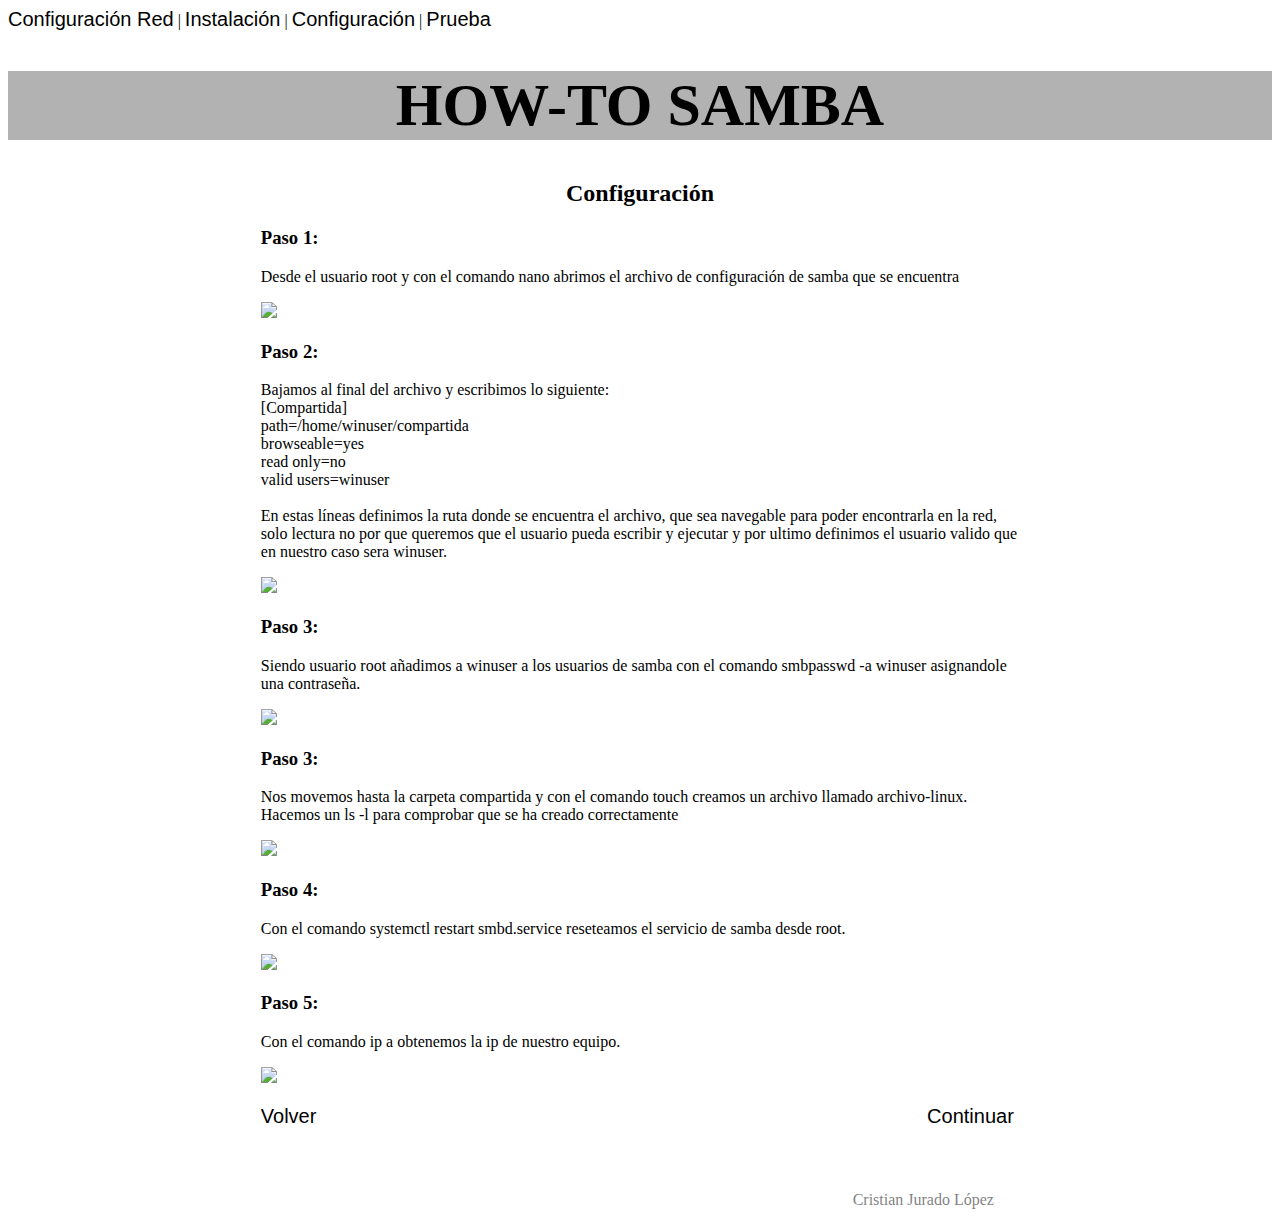
==== PAC_SAMBA_CristianJurado/web/configuracion.html @ 26e13f91 "Add files via upload" ====
<!DOCTYPE html>
<html lang="es">
<head>
    <meta charset="UTF-8">
    <meta name="viewport" content="width=device-width, initial-scale=1.0">
    <link rel="stylesheet" href="estilos.css">
    <title>HOW-TO SAMBA</title>
    <meta name="author" content="Cristian Jurado López" />
</head>
<body>
    <a href="vitual-box.html">Configuración Red</a> | <a href="instalacion.html">Instalación</a> | <a href="configuracion.html">Configuración</a> | <a href="prueba.html">Prueba</a>
    <h1 id="nombre" >HOW-TO SAMBA</h1>
    <h2>Configuración</h2>

    <div>
        <h3>Paso 1: </h3>
        <p>Desde el usuario root y con el comando nano abrimos el archivo de configuración de samba que se encuentra 
        </p>
        <img src="../img/4.PNG">
    </div>

    <div>
        <h3>Paso 2: </h3>
        <p>Bajamos al final del archivo y escribimos lo siguiente:<br>
            [Compartida]<br>
            path=/home/winuser/compartida<br>
            browseable=yes<br>
            read only=no<br>
            valid users=winuser <br><br>
            En estas líneas definimos la ruta donde se encuentra el archivo, que sea navegable para poder encontrarla en la red, 
            solo lectura no por que queremos que el usuario pueda escribir y ejecutar y por ultimo definimos el usuario valido que en nuestro caso sera winuser.
        </p>
        <img src="../img/5.PNG">
    </div>

    <div>
        <h3>Paso 3: </h3>
        <p>Siendo usuario root añadimos a winuser a los usuarios de samba con el comando smbpasswd -a winuser asignandole una contraseña.
            
        </p>
        <img src="../img/6.PNG">
    </div>

    <div>
        <h3>Paso 3: </h3>
        <p>Nos movemos hasta la carpeta compartida y con el comando touch creamos un archivo llamado archivo-linux.
            Hacemos un ls -l para comprobar que se ha creado correctamente
        </p>
        <img src="../img/7.PNG">
    </div>

    <div>
        <h3>Paso 4: </h3>
        <p>Con el comando systemctl restart smbd.service reseteamos el servicio de samba desde root.
        </p>
        <img src="../img/8.PNG">
    </div>

    <div>
        <h3>Paso 5: </h3>
        <p>Con el comando ip a obtenemos la ip de nuestro equipo.
        </p>
        <img src="../img/9.PNG">
    </div>

    <br>
    <div>
        <a href="instalacion.html">Volver</a> <a class="derecha" href="prueba.html">Continuar</a>
    </div>

    <footer>
        <p class="marcaAgua">Cristian Jurado López</p>
      </footer>
</body>
</html>
---- PAC_SAMBA_CristianJurado/web/estilos.css ----
*{
    box-sizing: border-box;
    padding: 0;
}

a{
    text-decoration: none;
    color: black;
    font-size: 20px;
    font-family: Arial, Helvetica, sans-serif;
}

a:hover{
    text-decoration: underline;
    box-shadow: 5px 5px 20px rgba(0,0,0,0.4); 
    background-color:lightgrey
}

#nombre{
    color: black;
    font-size: 60px;
    font-family: fantasy;
    background-color: rgba(0, 0, 0,0.3);
    text-align: center;
}

h2{
    text-align: center
}

div{
    margin-left: 20%;
    margin-right: 20%;
}

a.derecha{
    margin-left: 80%;
}

.contenedor{
  width: 100%;
  display: flex;
  max-width: 1100px;
}
.card{
  width: 100%;
  margin:30px;
  padding: 10px;
  border-radius: 15px;
  overflow: hidden;
  background: rgb(238, 233, 233);
  box-shadow: 1px 3px 15px rgba(0,0,0,0.2);
  cursor:default;
  transition: all 1000ms ease;
  }

.card:hover{
  box-shadow: 5px 5px 20px rgba(0,0,0,0.4); 
  transform:translateY(-5%)
 }

.card img{
  border-radius: 5px;
  box-shadow: 1px 3px 15px rgba(0,0,0,0.4);
  width: 100%;
  height: 250px;
  object-fit: cover;
}

.card .contenido{
  padding: 15px;
  text-align: center;
}

.card .contenido p{
    line-height: 1.3;
    color: wh;
    margin-bottom: 25px;
}

.card .contenido h3{
  font-weight: 400;
  margin-bottom: 15px;
}

.card .contenido a{
  margin-bottom: 15px;
  text-decoration: none;
  padding: 10px;
  margin-top: 10px;
  color:brown;
  border: 1px solid brown;
  border-radius: 5px;
  transition: all 400ms ease;
}

.card .contenido a:hover{
  background-color: red;
  color: white;
}

.marcaAgua{
  margin-top: 5%;
  margin-right: 22%;
  text-align: right;
  opacity: 0.5;
}

iframe{
  margin-left: 10%;
  
}
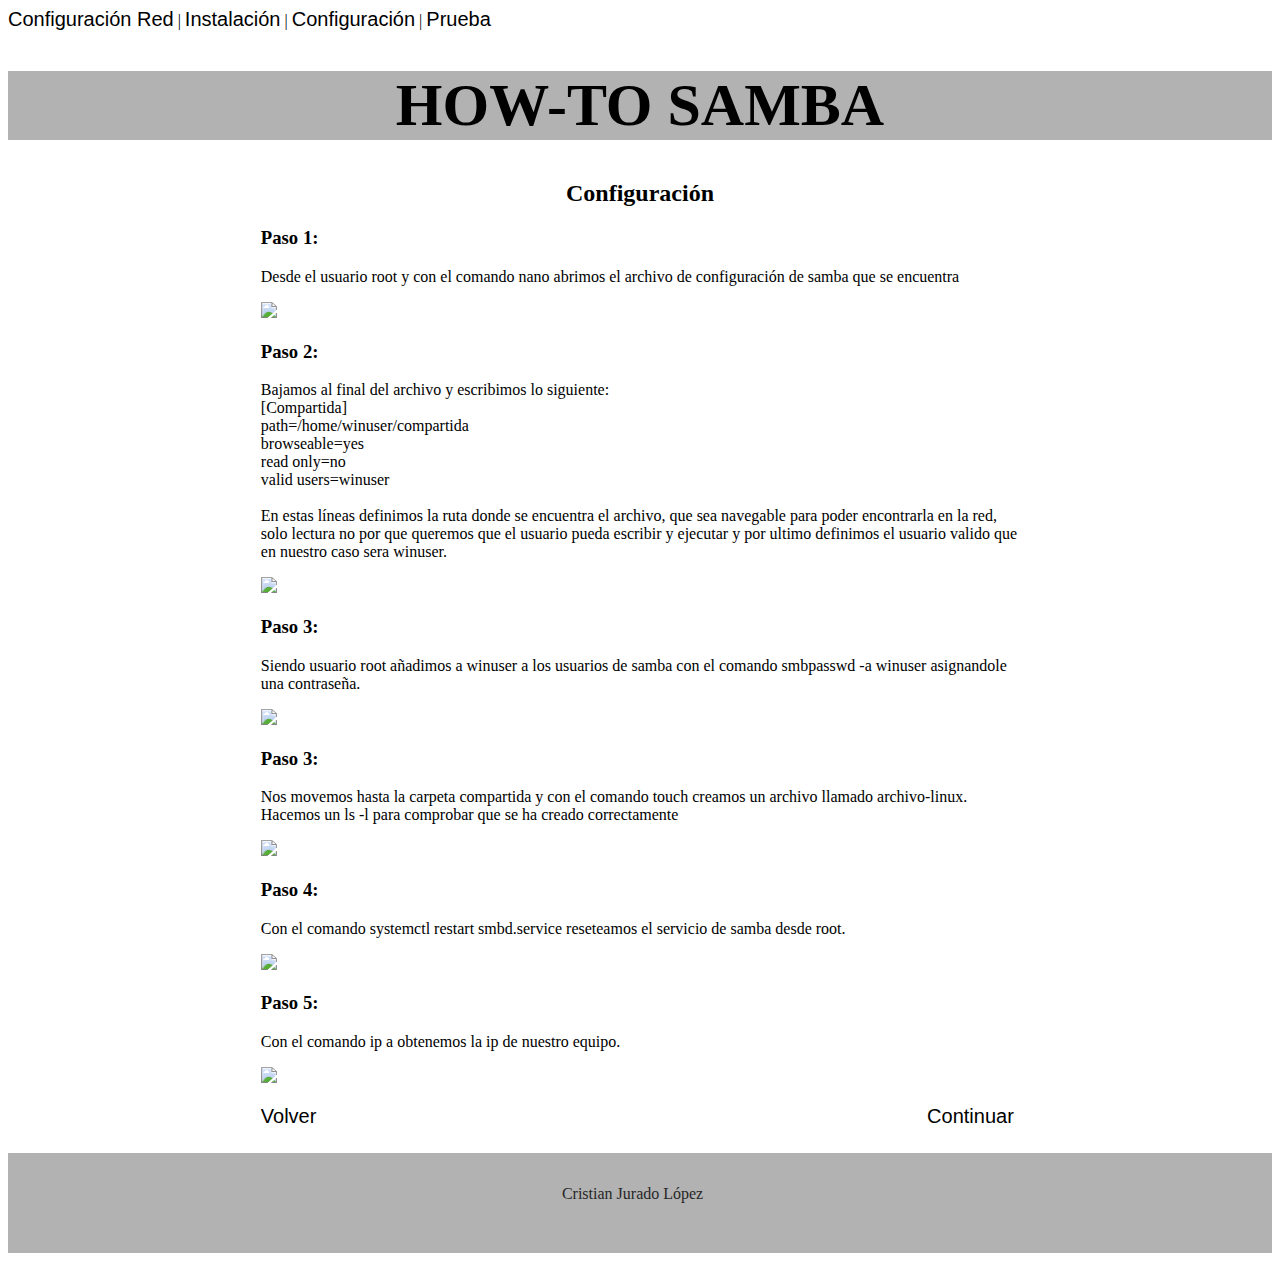
==== commit c56cb408: "Add files via upload" ====
--- a/PAC_SAMBA_CristianJurado/web/configuracion.html
+++ b/PAC_SAMBA_CristianJurado/web/configuracion.html
@@ -1,27 +1,29 @@
 <!DOCTYPE html>
-<html lang="es">
+<html lang="es"> <!-- Definimos el lenguaje -->
 <head>
-    <meta charset="UTF-8">
+    <meta charset="UTF-8"> <!-- Juego de caracteres -->
     <meta name="viewport" content="width=device-width, initial-scale=1.0">
-    <link rel="stylesheet" href="estilos.css">
+    <link rel="stylesheet" href="estilos.css"> <!-- Enlace al archivo css -->
     <title>HOW-TO SAMBA</title>
     <meta name="author" content="Cristian Jurado López" />
+    <link rel="icon" type="image/vnd.microsoft.icon" href="../img/samba.png">
 </head>
 <body>
+    <!-- Definimos el menu -->
     <a href="vitual-box.html">Configuración Red</a> | <a href="instalacion.html">Instalación</a> | <a href="configuracion.html">Configuración</a> | <a href="prueba.html">Prueba</a>
     <h1 id="nombre" >HOW-TO SAMBA</h1>
     <h2>Configuración</h2>
-
+    <!-- En cada div definimos un paso -->
     <div>
         <h3>Paso 1: </h3>
         <p>Desde el usuario root y con el comando nano abrimos el archivo de configuración de samba que se encuentra 
         </p>
-        <img src="../img/4.PNG">
+        <img src="../img/4.PNG"> <!-- Ruta relativa -->
     </div>
 
     <div>
         <h3>Paso 2: </h3>
-        <p>Bajamos al final del archivo y escribimos lo siguiente:<br>
+        <p>Bajamos al final del archivo y escribimos lo siguiente:<br><!-- br para saltar de linea -->
             [Compartida]<br>
             path=/home/winuser/compartida<br>
             browseable=yes<br>
@@ -65,6 +67,7 @@
 
     <br>
     <div>
+        <!-- Boton para volver al paso anterior y para continuar -->
         <a href="instalacion.html">Volver</a> <a class="derecha" href="prueba.html">Continuar</a>
     </div>
 
--- a/PAC_SAMBA_CristianJurado/web/estilos.css
+++ b/PAC_SAMBA_CristianJurado/web/estilos.css
@@ -1,22 +1,22 @@
-*{
+*{ /*Estilos global*/
     box-sizing: border-box;
     padding: 0;
 }
 
-a{
+a{  /*Estilos para los enlaces*/
     text-decoration: none;
     color: black;
     font-size: 20px;
     font-family: Arial, Helvetica, sans-serif;
 }
 
-a:hover{
+a:hover{  /*Estilos al pasar por encima del menu*/
     text-decoration: underline;
     box-shadow: 5px 5px 20px rgba(0,0,0,0.4); 
     background-color:lightgrey
 }
 
-#nombre{
+#nombre{  /*Id para el titulo*/
     color: black;
     font-size: 60px;
     font-family: fantasy;
@@ -24,25 +24,25 @@
     text-align: center;
 }
 
-h2{
+h2{  /*Estilo para poner el titulo centrado*/
     text-align: center
 }
 
-div{
+div{  /*Estilos para todos los pasos*/
     margin-left: 20%;
     margin-right: 20%;
 }
 
-a.derecha{
+a.derecha{  /*Estilo para poner el boton continuar a la derecha*/
     margin-left: 80%;
 }
 
-.contenedor{
+.contenedor{ /*Estilos para el contenedor*/
   width: 100%;
   display: flex;
   max-width: 1100px;
 }
-.card{
+.card{ /*Estilos para las cartas*/
   width: 100%;
   margin:30px;
   padding: 10px;
@@ -54,12 +54,12 @@
   transition: all 1000ms ease;
   }
 
-.card:hover{
+.card:hover{ /*Estilos para cuando pasemos el raton por encima de las cartas*/
   box-shadow: 5px 5px 20px rgba(0,0,0,0.4); 
   transform:translateY(-5%)
  }
 
-.card img{
+.card img{ /*Estilos para las imagenes del las cartas*/
   border-radius: 5px;
   box-shadow: 1px 3px 15px rgba(0,0,0,0.4);
   width: 100%;
@@ -67,23 +67,23 @@
   object-fit: cover;
 }
 
-.card .contenido{
+.card .contenido{ /*Estilos para el contenido*/
   padding: 15px;
   text-align: center;
 }
 
-.card .contenido p{
+.card .contenido p{ /*Estilos para los parrafos*/
     line-height: 1.3;
     color: wh;
     margin-bottom: 25px;
 }
 
-.card .contenido h3{
+.card .contenido h3{ /*Estilos para los subtitulos*/
   font-weight: 400;
   margin-bottom: 15px;
 }
 
-.card .contenido a{
+.card .contenido a{ /*Estilos para los enlaces*/
   margin-bottom: 15px;
   text-decoration: none;
   padding: 10px;
@@ -94,19 +94,24 @@
   transition: all 400ms ease;
 }
 
-.card .contenido a:hover{
+.card .contenido a:hover{ /*Estilos para cuando pasemos por encima del boton click*/
   background-color: red;
   color: white;
 }
 
-.marcaAgua{
-  margin-top: 5%;
-  margin-right: 22%;
+footer{
+  background-color: rgba(0, 0, 0,0.3);
+  height: 100px;;
+}
+.marcaAgua{ /*Estilos para el footer*/
+  margin-top: 2%;
+  margin-right: 45%;
   text-align: right;
-  opacity: 0.5;
+  opacity: 0.8;
+  padding-top: 2.5%;
 }
 
-iframe{
+iframe{ /*Estilos para centrar el iframe*/
   margin-left: 10%;
   
 }